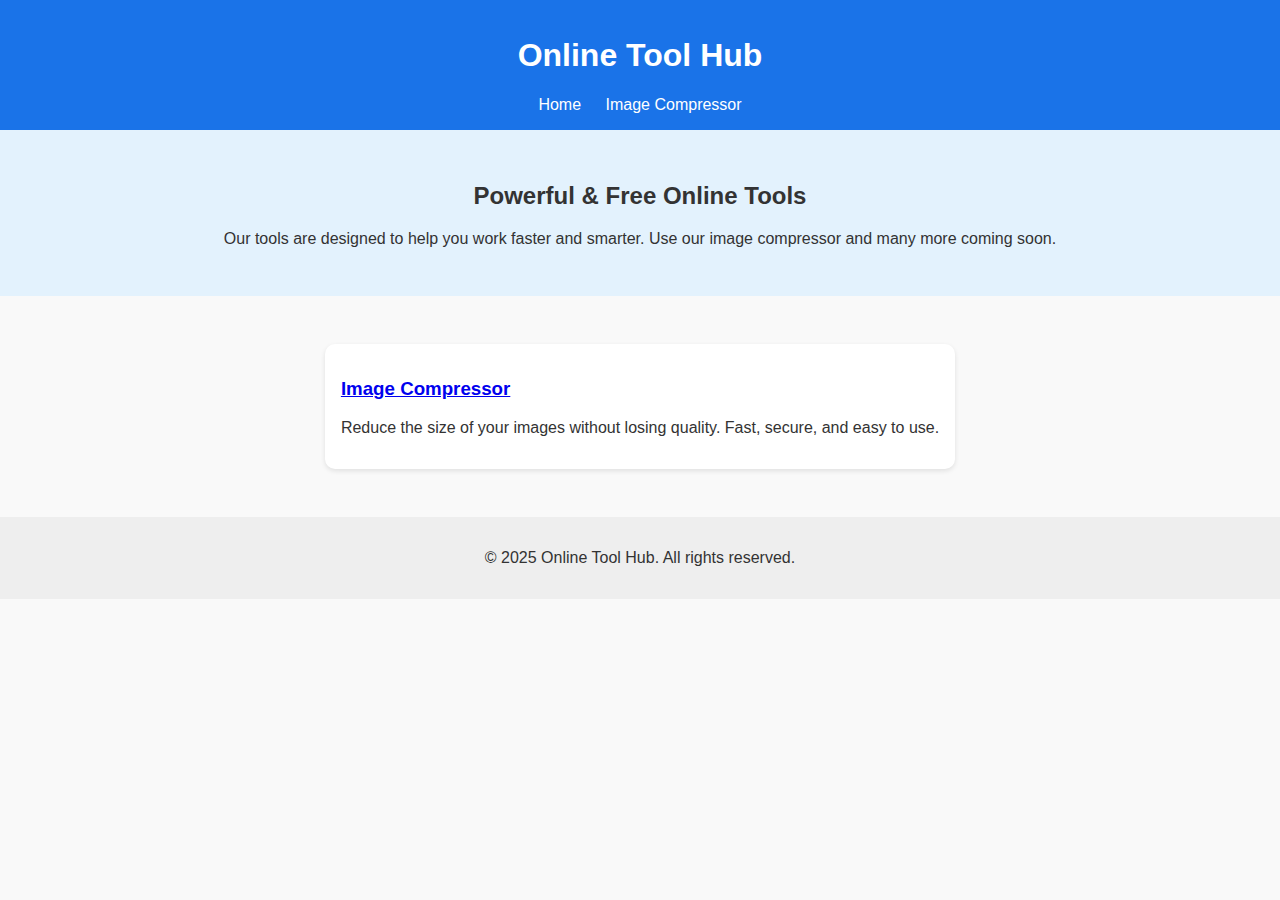
==== index.html @ bbc22058 "Add files via upload" ====
<!DOCTYPE html>
<html lang="en">

<head>
  <meta charset="UTF-8" />
  <meta name="viewport" content="width=device-width, initial-scale=1.0" />
  <meta name="description" content="Free online tools including image compression and more. Simple, powerful and accessible utilities for everyone." />
  <meta name="keywords" content="online tools, image compression, free tools, utilities, web tools" />
  <meta name="author" content="Your Name" />
  <title>Online Tool Hub - Compress Images & More</title>
  <link rel="stylesheet" href="style.css" />
  <script async src="https://pagead2.googlesyndication.com/pagead/js/adsbygoogle.js" crossorigin="anonymous"></script>
  <script>
    (adsbygoogle = window.adsbygoogle || []).push({});
  </script>
</head>

<body>
  <header>
    <h1>Online Tool Hub</h1>
    <nav>
      <a href="index.html">Home</a>
      <a href="image-compressor.html">Image Compressor</a>
    </nav>
  </header>

  <main>
    <section class="hero">
      <h2>Powerful & Free Online Tools</h2>
      <p>Our tools are designed to help you work faster and smarter. Use our image compressor and many more coming soon.</p>
    </section>

    <div class="ads">
      <ins class="adsbygoogle" style="display:block" data-ad-client="ca-pub-XXXXXXXXXXXX" data-ad-slot="1234567890" data-ad-format="auto" data-full-width-responsive="true"></ins>
      <script>(adsbygoogle = window.adsbygoogle || []).push({});</script>
    </div>

    <section class="tools">
      <div class="tool">
        <h3><a href="image-compressor.html">Image Compressor</a></h3>
        <p>Reduce the size of your images without losing quality. Fast, secure, and easy to use.</p>
      </div>
    </section>
  </main>

  <footer>
    <p>&copy; 2025 Online Tool Hub. All rights reserved.</p>
  </footer>
</body>
</html>
---- style.css ----
body {
  font-family: Arial, sans-serif;
  margin: 0;
  padding: 0;
  background-color: #f9f9f9;
  color: #333;
}

header {
  background-color: #1a73e8;
  color: white;
  padding: 1em;
  text-align: center;
}

nav a {
  margin: 0 10px;
  color: white;
  text-decoration: none;
}

.hero {
  background: #e3f2fd;
  padding: 2em;
  text-align: center;
}

.tools {
  display: flex;
  justify-content: center;
  padding: 1em;
}

.tool {
  background: white;
  padding: 1em;
  border-radius: 10px;
  box-shadow: 0 2px 5px rgba(0, 0, 0, 0.1);
}

footer {
  text-align: center;
  padding: 1em;
  background-color: #eee;
  margin-top: 2em;
}

.ads {
  margin: 2em auto;
  text-align: center;
}
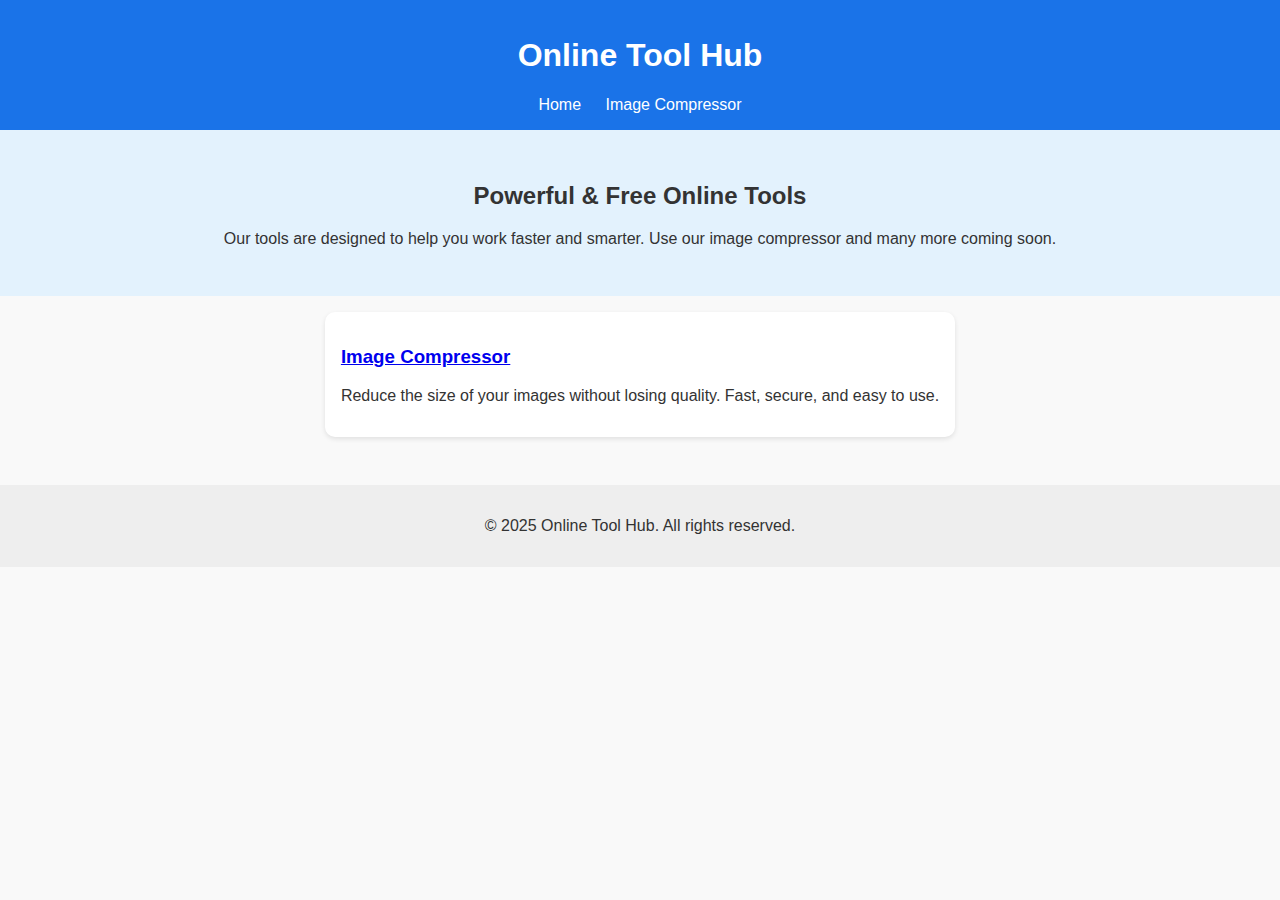
==== commit ca608d84: "Update index.html" ====
--- a/index.html
+++ b/index.html
@@ -9,10 +9,6 @@
   <meta name="author" content="Your Name" />
   <title>Online Tool Hub - Compress Images & More</title>
   <link rel="stylesheet" href="style.css" />
-  <script async src="https://pagead2.googlesyndication.com/pagead/js/adsbygoogle.js" crossorigin="anonymous"></script>
-  <script>
-    (adsbygoogle = window.adsbygoogle || []).push({});
-  </script>
 </head>
 
 <body>
@@ -30,10 +26,18 @@
       <p>Our tools are designed to help you work faster and smarter. Use our image compressor and many more coming soon.</p>
     </section>
 
-    <div class="ads">
-      <ins class="adsbygoogle" style="display:block" data-ad-client="ca-pub-XXXXXXXXXXXX" data-ad-slot="1234567890" data-ad-format="auto" data-full-width-responsive="true"></ins>
-      <script>(adsbygoogle = window.adsbygoogle || []).push({});</script>
-    </div>
+    <script async src="https://pagead2.googlesyndication.com/pagead/js/adsbygoogle.js?client=ca-pub-9031560021624261"
+     crossorigin="anonymous"></script>
+<!-- Online Tool Home -->
+<ins class="adsbygoogle"
+     style="display:block"
+     data-ad-client="ca-pub-9031560021624261"
+     data-ad-slot="2938395196"
+     data-ad-format="auto"
+     data-full-width-responsive="true"></ins>
+<script>
+     (adsbygoogle = window.adsbygoogle || []).push({});
+</script>
 
     <section class="tools">
       <div class="tool">
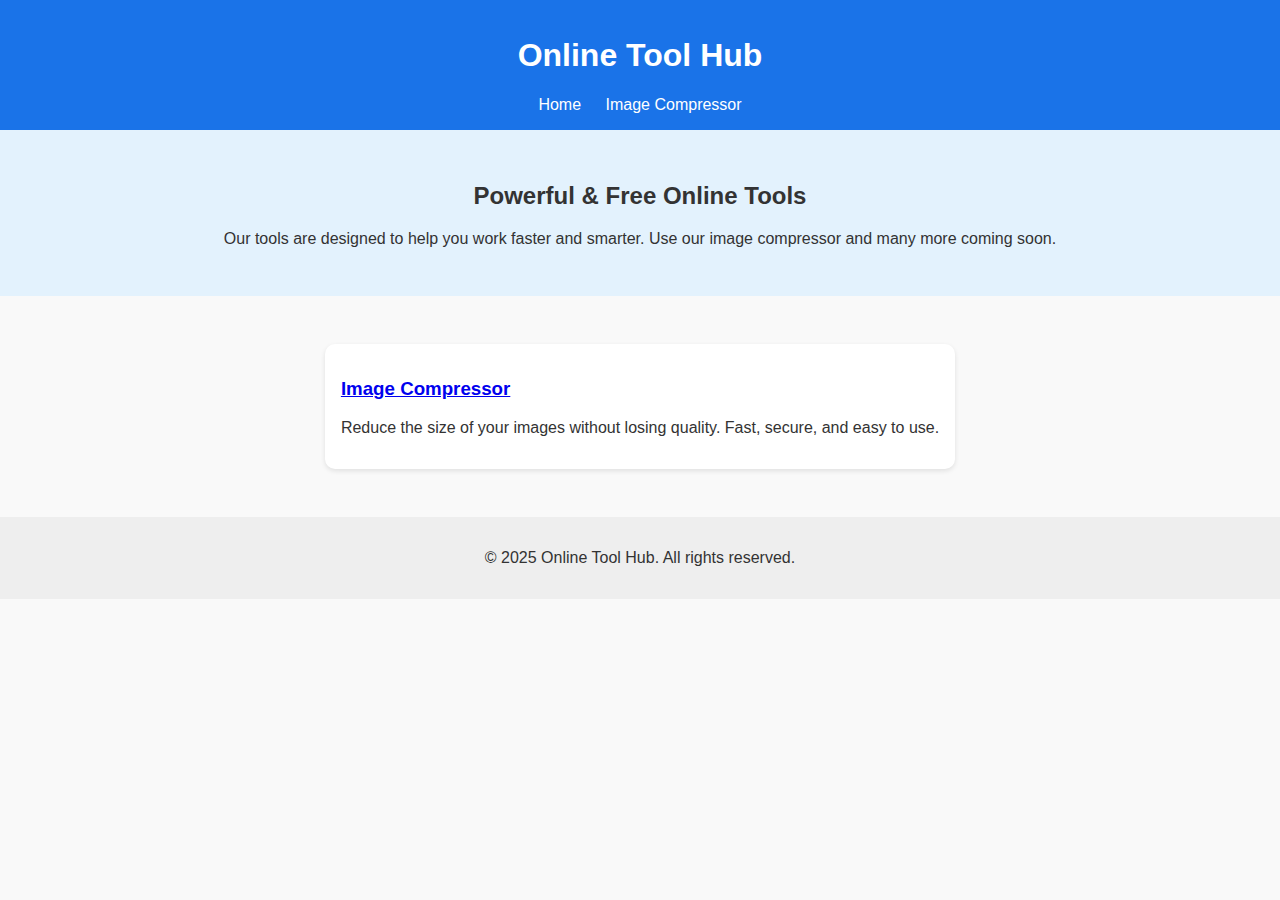
==== commit cac9854b: "Update index.html" ====
--- a/index.html
+++ b/index.html
@@ -26,7 +26,8 @@
       <p>Our tools are designed to help you work faster and smarter. Use our image compressor and many more coming soon.</p>
     </section>
 
-    <script async src="https://pagead2.googlesyndication.com/pagead/js/adsbygoogle.js?client=ca-pub-9031560021624261"
+    <div class="ads">
+      <script async src="https://pagead2.googlesyndication.com/pagead/js/adsbygoogle.js?client=ca-pub-9031560021624261"
      crossorigin="anonymous"></script>
 <!-- Online Tool Home -->
 <ins class="adsbygoogle"
@@ -38,6 +39,7 @@
 <script>
      (adsbygoogle = window.adsbygoogle || []).push({});
 </script>
+    </div>
 
     <section class="tools">
       <div class="tool">
